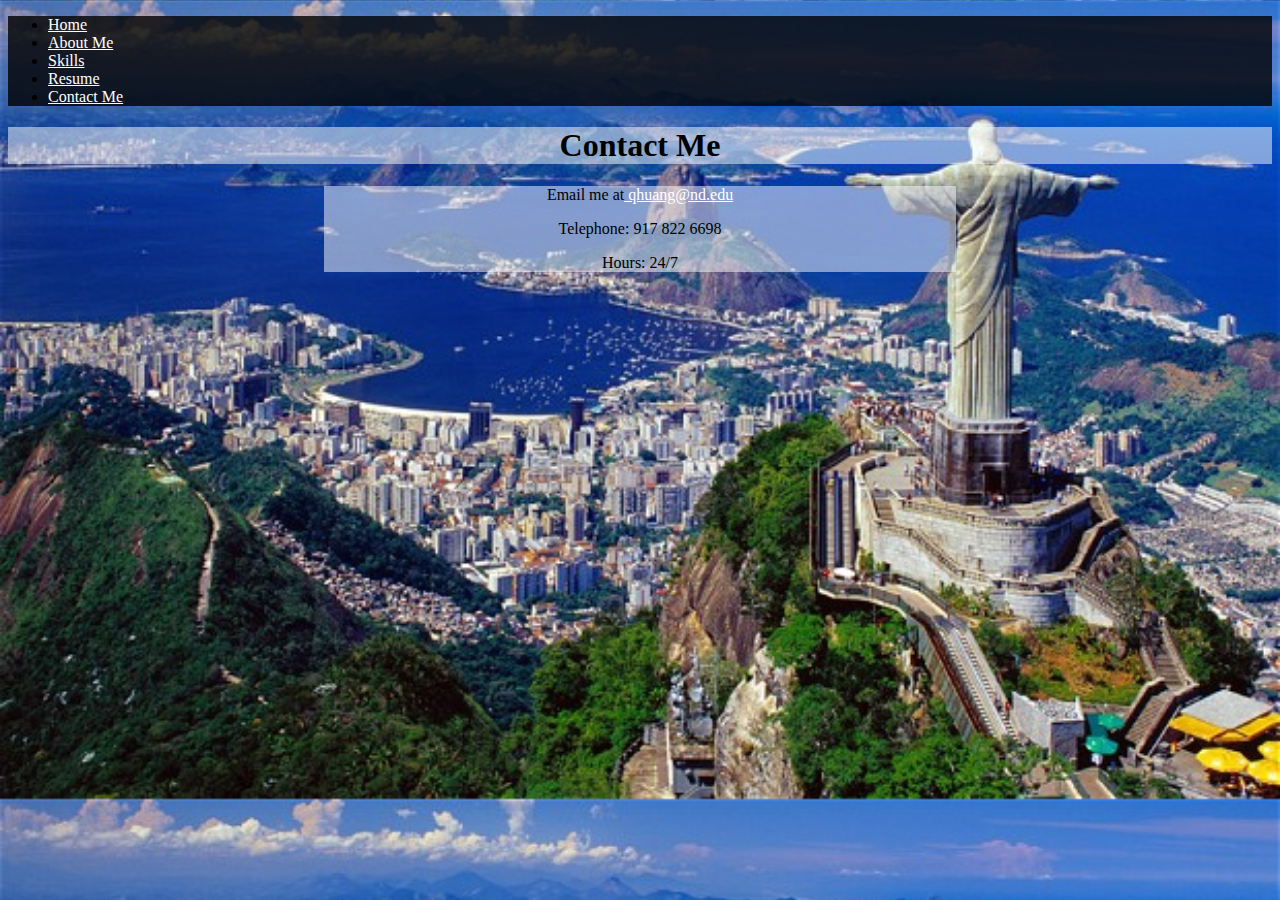
==== contact-me.html @ ef03feaa "Email setup" ====
<!DOCTYPE HTML>
<html>
  <head>
    <title> Elle Huang </title>
    <link href="css/bootstrap.min.css" rel="stylesheet">
    <link href="css/styles.css" rel="stylesheet">
  </head>
  <body class="contact-page">
    <header class="navbar navbar-static-top bs-docs-nav" id="top" role="banner">
    <div class="container">
      <nav class="collapse navbar-collapse bs-navbar-collapse">
	<ul class="nav navbar-nav">
	  <li>
	    <a id="navtext" href="./index.html">Home</a>
	  </li>
	  <li>
	    <a id="navtext" href="./about-me.html">About Me</a>
	  </li>
	  <li>
	    <a id="navtext" href="./skills.html"> Skills </a>
	  </li>
	  <li>
	    <a id="navtext" href="./resume.pdf"> Resume </a>
	  </li>
	  <li>
	    <a id="navtext" href="./contact-me.html"> Contact Me </a>
	   </li>
	</ul>
      </nav>
    </div>
    </header>
    <div id="TitleDivText">
      <h1 id="TitleName"> Contact Me </h1>
    </div>
	<div id="Contact-Me-Text">
		<p id="Contact-Me-text">Email me at<a href="mailto:qhuang@nd.edu"> qhuang@nd.edu</a></p>
		<p id="Contact-Me-text">Telephone: 917 822 6698</p>
		<p id="Contact-Me-text">Hours: 24/7</p>
		
	</div>
  </body>
       
       
</html>
---- css/styles.css ----
#top{
	background: rgba(0,0,0,0.8);
}

a{
	color:#FFFFFF;
}

#TitleName{
	text-align:center;
}

#TitleDivText{
	background: rgba(255,255,255,0.5);
}

#AboutMeText{
	width:80%;
	margin-top:10%;
	margin:auto;
	background: rgba(255,255,255,0.5);

}

#TitleDiv{
	padding-top: 5%;
}

.intro-page{
	background-image: url("../img/nyc-background.jpg");
	background-size:100%;
}

.about-me{
	background-image: url("../img/berlin-background.jpg");
	background-size:100%;
}

.contact-page{
	background-image: url("../img/brazil-background.jpg");
	background-size:100%;
}

#Contact-Me-Text{
	width:50%;
	margin:auto;
	text-align:center;
	background: rgba(255,255,255,0.5);
}
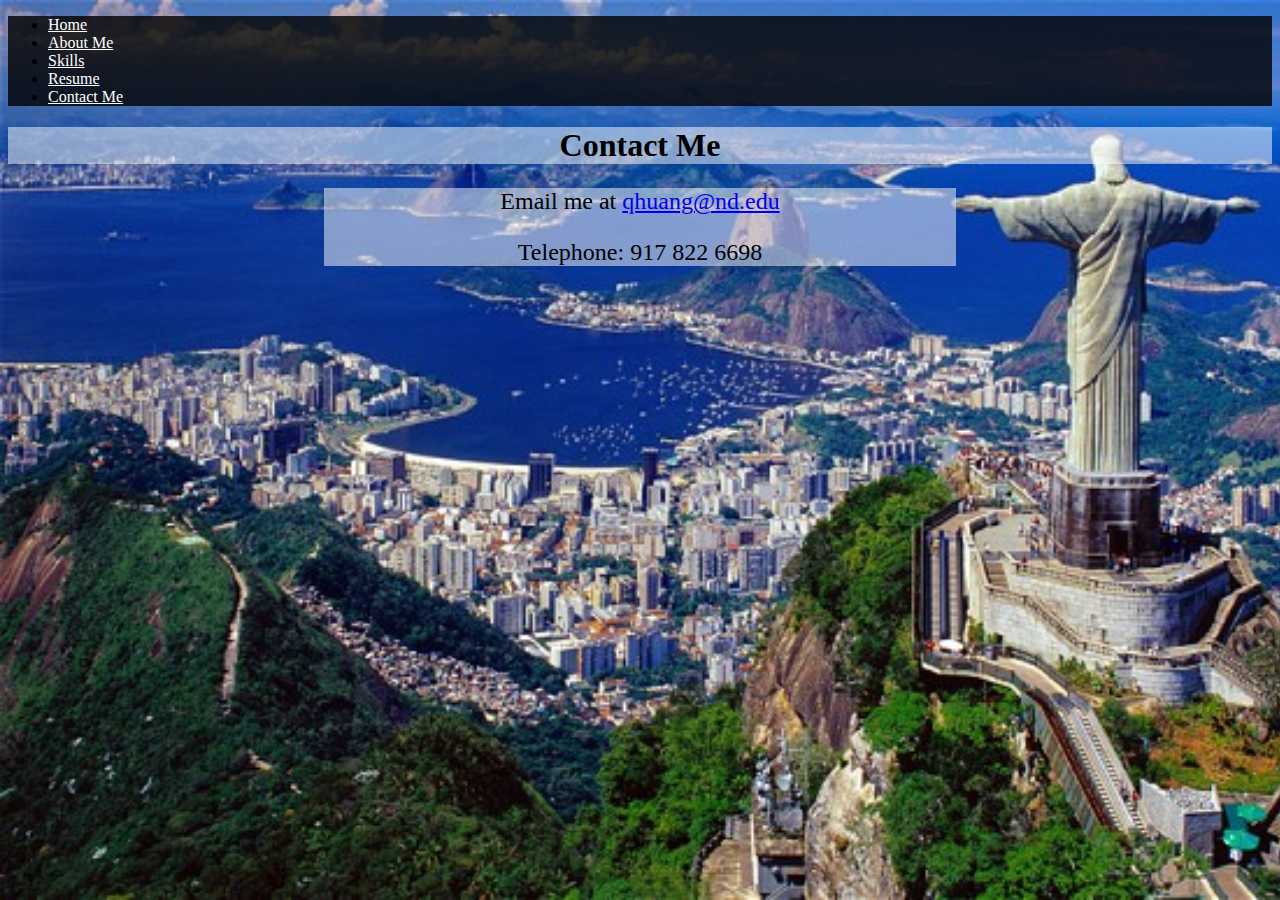
==== commit fb6d105b: "/" ====
--- a/contact-me.html
+++ b/contact-me.html
@@ -33,9 +33,8 @@
       <h1 id="TitleName"> Contact Me </h1>
     </div>
 	<div id="Contact-Me-Text">
-		<p id="Contact-Me-text">Email me at<a href="mailto:qhuang@nd.edu"> qhuang@nd.edu</a></p>
+		<p id="Contact-Me-text">Email me at <a href="mailto:qhuang@nd.edu">qhuang@nd.edu</a></p>
 		<p id="Contact-Me-text">Telephone: 917 822 6698</p>
-		<p id="Contact-Me-text">Hours: 24/7</p>
 		
 	</div>
   </body>
--- a/css/styles.css
+++ b/css/styles.css
@@ -1,8 +1,12 @@
+html{
+	min-height:100%;
+}
+
 #top{
 	background: rgba(0,0,0,0.8);
 }
 
-a{
+#navtext{
 	color:#FFFFFF;
 }
 
@@ -14,11 +18,19 @@
 	background: rgba(255,255,255,0.5);
 }
 
+
+#AboutMe{
+	position:relative;
+	margin-left:20%;
+	width:80%;
+	background: rgba(255,255,255,0.5);
+
+}
+
 #AboutMeText{
-	width:80%;
-	margin-top:10%;
-	margin:auto;
-	background: rgba(255,255,255,0.5);
+	background:rgba(255,255,255,0.5);
+	float:right;
+	margin-left:50%;
 
 }
 
@@ -28,17 +40,34 @@
 
 .intro-page{
 	background-image: url("../img/nyc-background.jpg");
-	background-size:100%;
+	background-size:cover;
+	background-attachment: fixed;
+	background-repeat:no-repeat;	
 }
 
 .about-me{
 	background-image: url("../img/berlin-background.jpg");
-	background-size:100%;
+	background-size:cover;
+	background-attachment: fixed;
+	background-repeat:no-repeat;	
+
+}
+
+#About-Me-Image{
+	position:absolute;
+	float:left;
+	width:30%;
+}
+
+.ProfilePic{
+	width:100%;
 }
 
 .contact-page{
 	background-image: url("../img/brazil-background.jpg");
-	background-size:100%;
+	background-size:cover;
+	background-attachment: fixed;
+	background-repeat:no-repeat;	
 }
 
 #Contact-Me-Text{
@@ -46,4 +75,41 @@
 	margin:auto;
 	text-align:center;
 	background: rgba(255,255,255,0.5);
+}
+
+.skills-page{
+	background-image: url("../img/china-background.jpg");
+	background-size:cover;
+	background-attachment: fixed;
+	background-repeat:no-repeat;	
+
+
+}
+
+#Contact-Me-text{
+	font-size:150%;
+}
+
+#About-Me-text-top{;
+	padding-top:5%;
+	padding-left:5%;
+	padding-right:5%;
+	padding-bottom: 3%;
+	font-size:150%;
+}
+
+#About-Me-text-bottom{
+	padding: 5%;
+	padding-top:0%;
+	font-size:150%;
+}
+
+#Skills-text{
+	text-align:center;
+	font-size:150%;
+	width:80%;
+	margin-top:10%;
+	margin:auto;
+	background: rgba(255,255,255,0.5);
+
 }